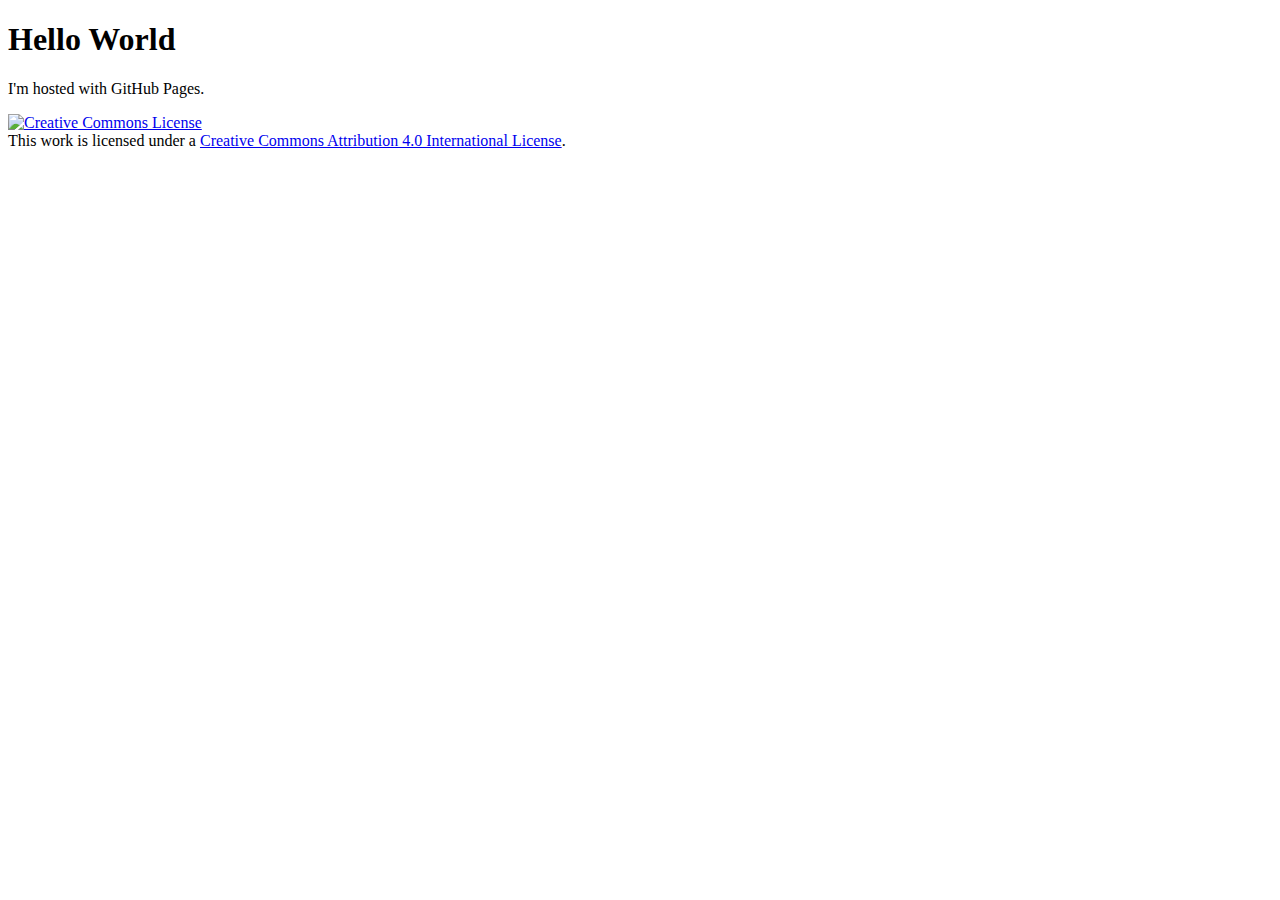
==== index.html @ 8a4fda8f "Update index.html" ====
<!DOCTYPE html>
<html>
<body>
<h1>Hello World</h1>
<p>I'm hosted with GitHub Pages.</p>
</body>
</html>



<a rel="license" href="http://creativecommons.org/licenses/by/4.0/"><img alt="Creative Commons License" style="border-width:0" src="https://i.creativecommons.org/l/by/4.0/88x31.png" /></a><br />This work is licensed under a <a rel="license" href="http://creativecommons.org/licenses/by/4.0/">Creative Commons Attribution 4.0 International License</a>.
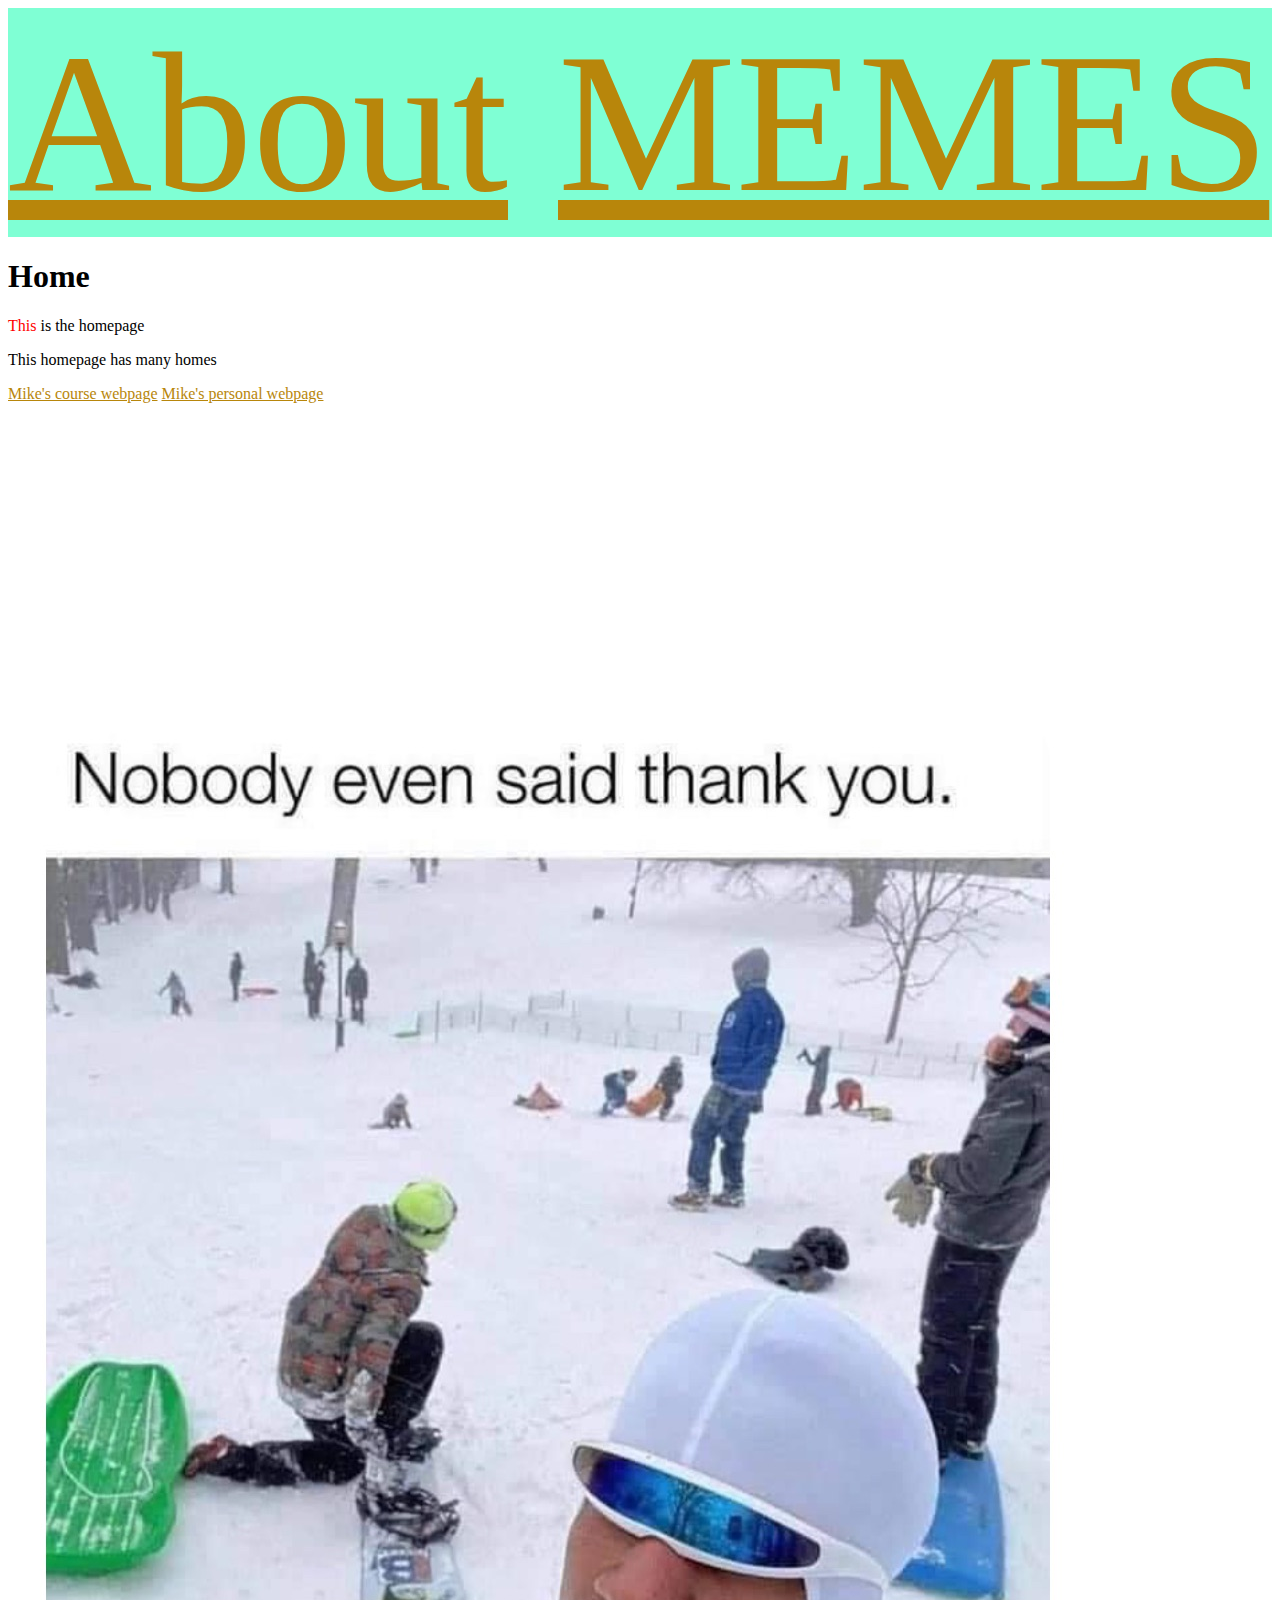
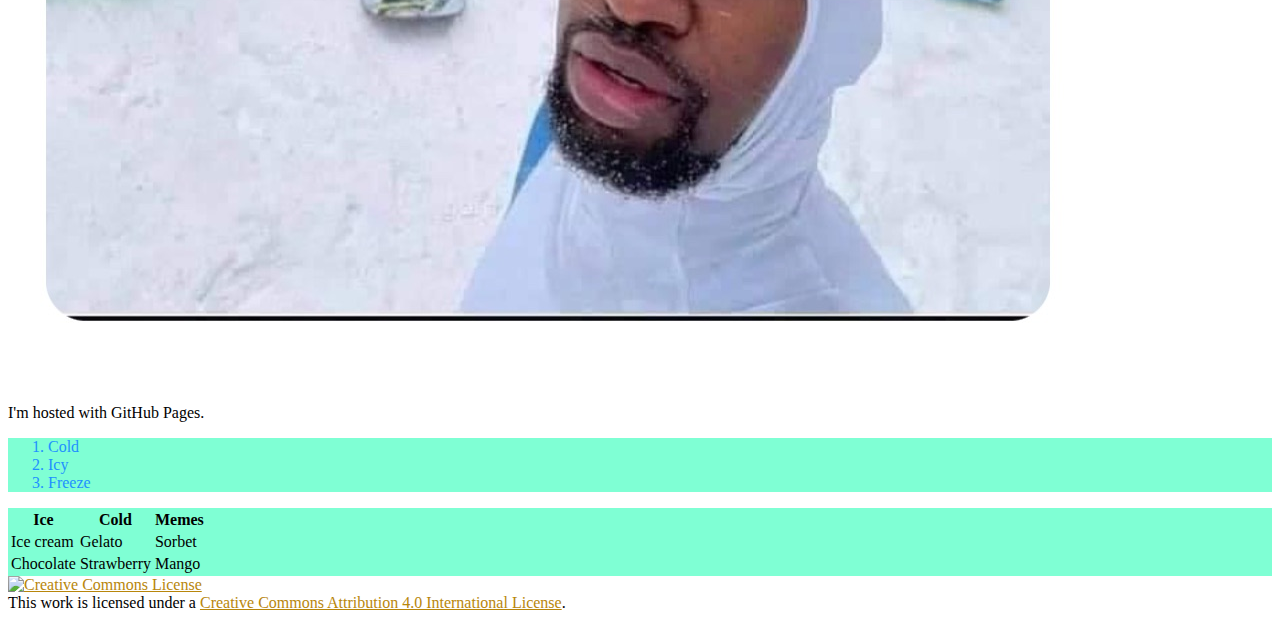
==== commit dc5788a4: "Finished Project 0" ====
--- a/index.html
+++ b/index.html
@@ -1,11 +1,70 @@
 <!DOCTYPE html>
 <html>
+<head>
+<title> Home </title>
+<link rel="stylesheet" href="styles.css">
+<meta name="description" content="Sponsored by Giovanni Partners">
+<!-- Google tag (gtag.js) -->
+<script async src="https://www.googletagmanager.com/gtag/js?id=G-0MN1JR91HL"></script>
+<script>
+  window.dataLayer = window.dataLayer || [];
+  function gtag(){dataLayer.push(arguments);}
+  gtag('js', new Date());
+
+  gtag('config', 'G-0MN1JR91HL');
+</script>
+</head>
 <body>
-<h1>Hello World</h1>
+    <div id="fb-root"></div>
+    <script async defer crossorigin="anonymous" src="https://connect.facebook.net/en_US/sdk.js#xfbml=1&version=v14.0" nonce="z7GZ2F40"></script>
+<div class="menu">
+    <a href="About.html">About</a>
+    <a href="Meme.html">MEMES</a>
+</div>
+
+    <h1>Home</h1>
+    <p> <span>This</span> is the homepage </p>
+    <p>This homepage has many homes</p>
+
+<a href="https://github.com/mikeizbicki/cmc-csci040">Mike's course webpage</a>
+<a href="https://izbicki.me">Mike's personal webpage</a>
+<img src="IMG/meme1 .jpg" alt="Frozone">
 <p>I'm hosted with GitHub Pages.</p>
+<div class="body">  
+    <ol> 
+        <li> Cold </li>
+        <li> Icy </li>
+        <li> Freeze </li>
+    </ol>
+</div>
+<div> 
+    <table>
+        <tr>
+        <th>Ice</th>
+        <th>Cold</th>
+        <th>Memes</th>
+        </tr>
+        <tr>
+        <td>Ice cream</td>
+        <td>Gelato</td>
+        <td>Sorbet</td>
+        </tr>
+        <tr>
+        <td>Chocolate</td>
+        <td>Strawberry</td>
+        <td>Mango</td>
+        </tr>
+    </table>
+</div>
+
 </body>
+
+
+<a rel="license" href="http://creativecommons.org/licenses/by/4.0/"><img alt="Creative Commons License" style="border-width:0" src="https://i.creativecommons.org/l/by/4.0/88x31.png" /></a><br />This work is licensed under a <a rel="license" href="http://creativecommons.org/licenses/by/4.0/">Creative Commons Attribution 4.0 International License</a>.
+
+<div class="fb-like" data-href="https://JustinOngchin.github.io" data-width="50" data-layout="standard" data-action="like" data-size="small" data-share="true"></div>
+
 </html>
 
 
 
-<a rel="license" href="http://creativecommons.org/licenses/by/4.0/"><img alt="Creative Commons License" style="border-width:0" src="https://i.creativecommons.org/l/by/4.0/88x31.png" /></a><br />This work is licensed under a <a rel="license" href="http://creativecommons.org/licenses/by/4.0/">Creative Commons Attribution 4.0 International License</a>.--- a/styles.css
+++ b/styles.css
@@ -0,0 +1,30 @@
+.menu {
+    font-size: 200px;
+}
+div {
+    background-color: aquamarine;
+}
+.body {
+    color: dodgerblue;
+}
+a {
+    color:darkgoldenrod;
+}
+
+#magnify:hover{
+    transform: scale(120%);
+}
+
+
+@media screen and (max-width: 600px) {
+    div {
+      background-color: rgb(200, 144, 238);
+    }
+  }
+
+span {color: red;
+
+}
+  
+
+
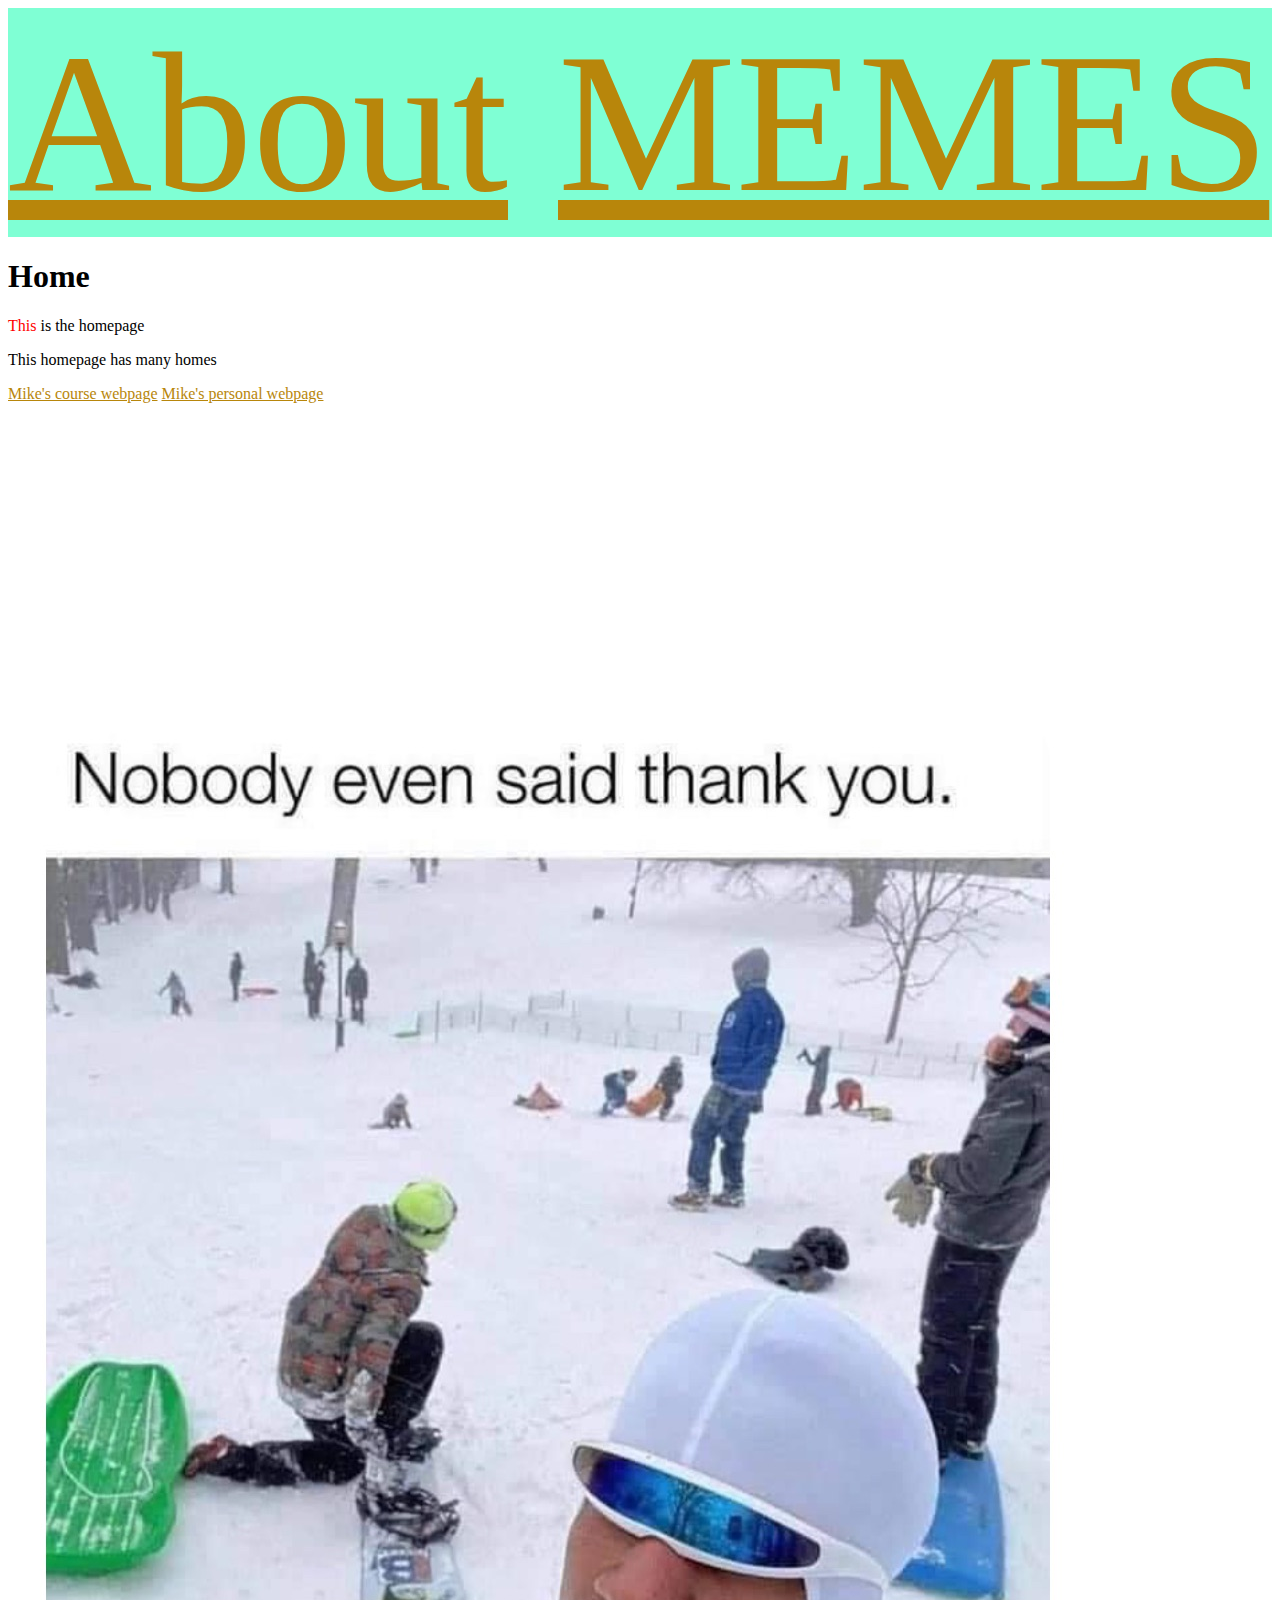
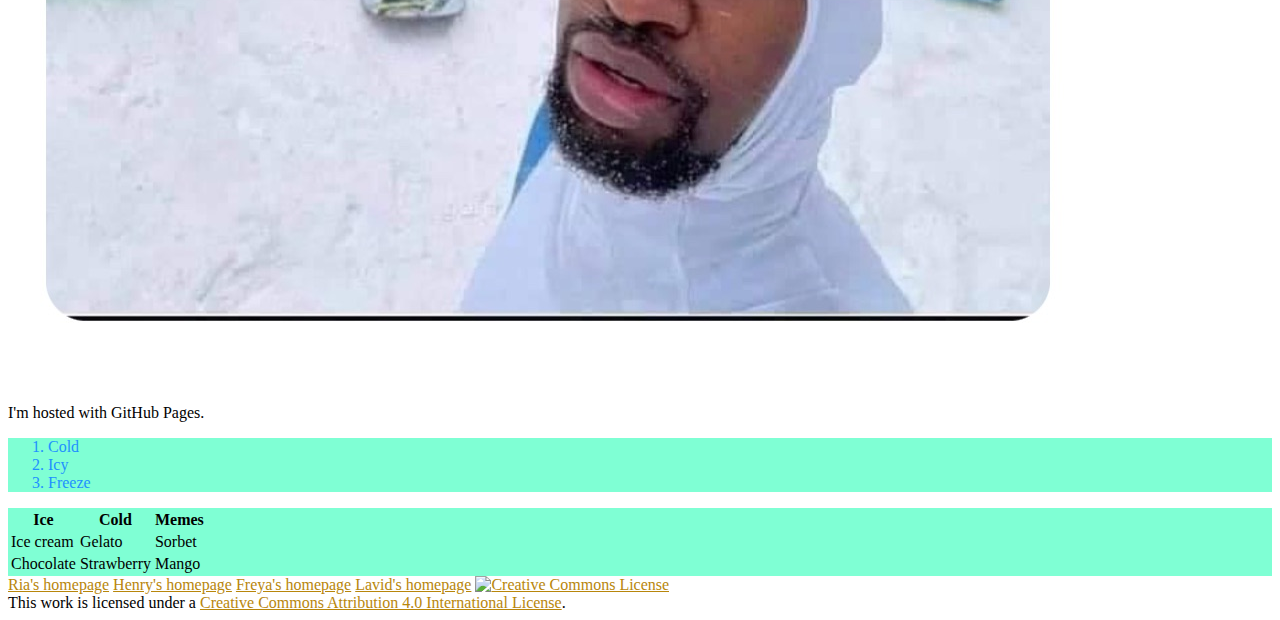
==== commit d98a428a: "Final version" ====
--- a/index.html
+++ b/index.html
@@ -56,6 +56,10 @@
         </tr>
     </table>
 </div>
+<a href="https://rpassi.github.io/">Ria's homepage</a>
+<a href="https://henrylong612.github.io/">Henry's homepage</a>
+<a href="https://fjennison22.github.io/Project00/">Freya's homepage</a>
+<a href="https://davidhlee625.github.io/">Lavid's homepage</a>
 
 </body>
 
